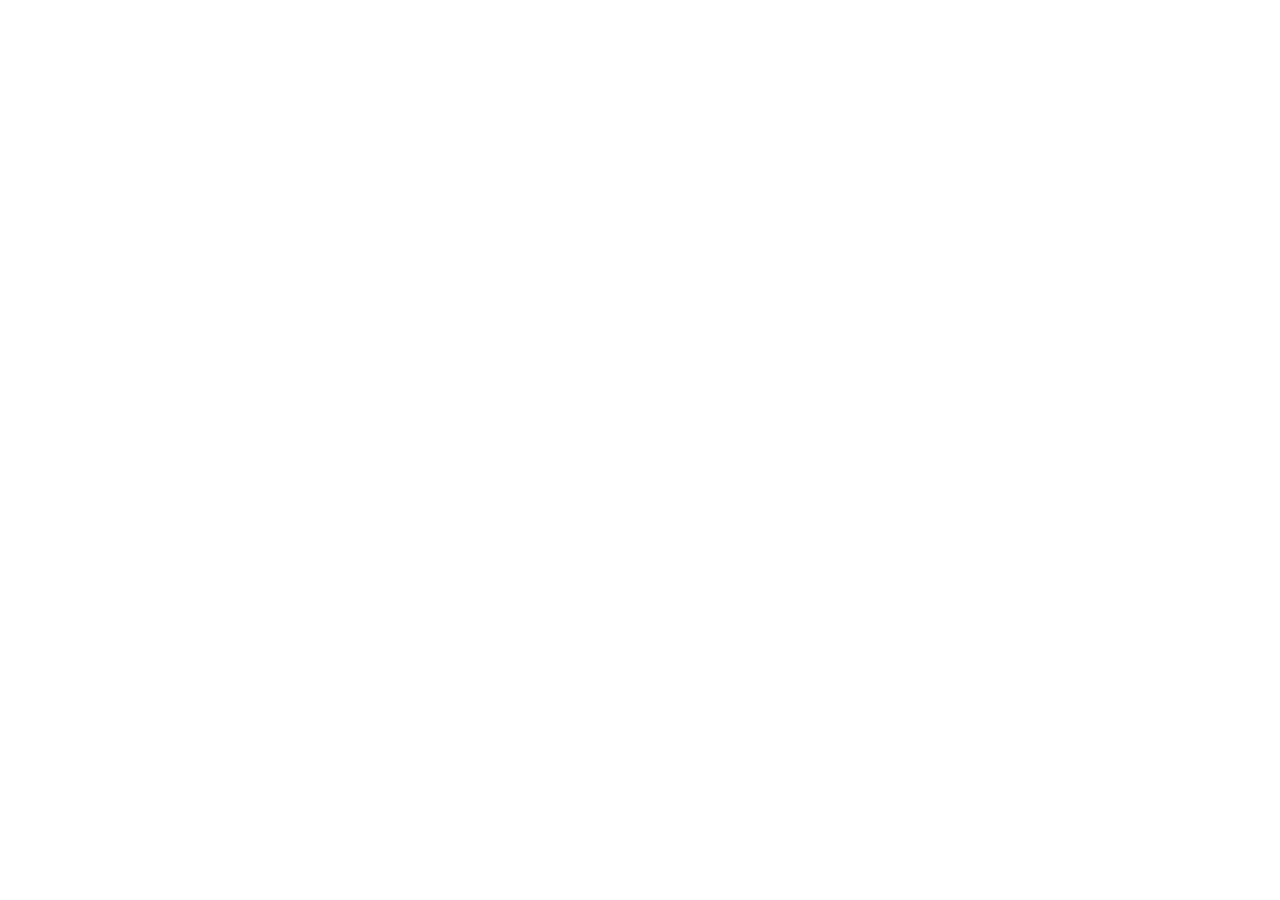
==== index.html @ 612d4a9c "first commit" ====
<!DOCTYPE html>
<html lang="en">
<head>
    <meta charset="UTF-8">
    <meta name="viewport" content="width=device-width, initial-scale=1.0">
    <title>Sample HTML Page</title>
    <link rel="stylesheet" href="styles.css">
</head>
</html>
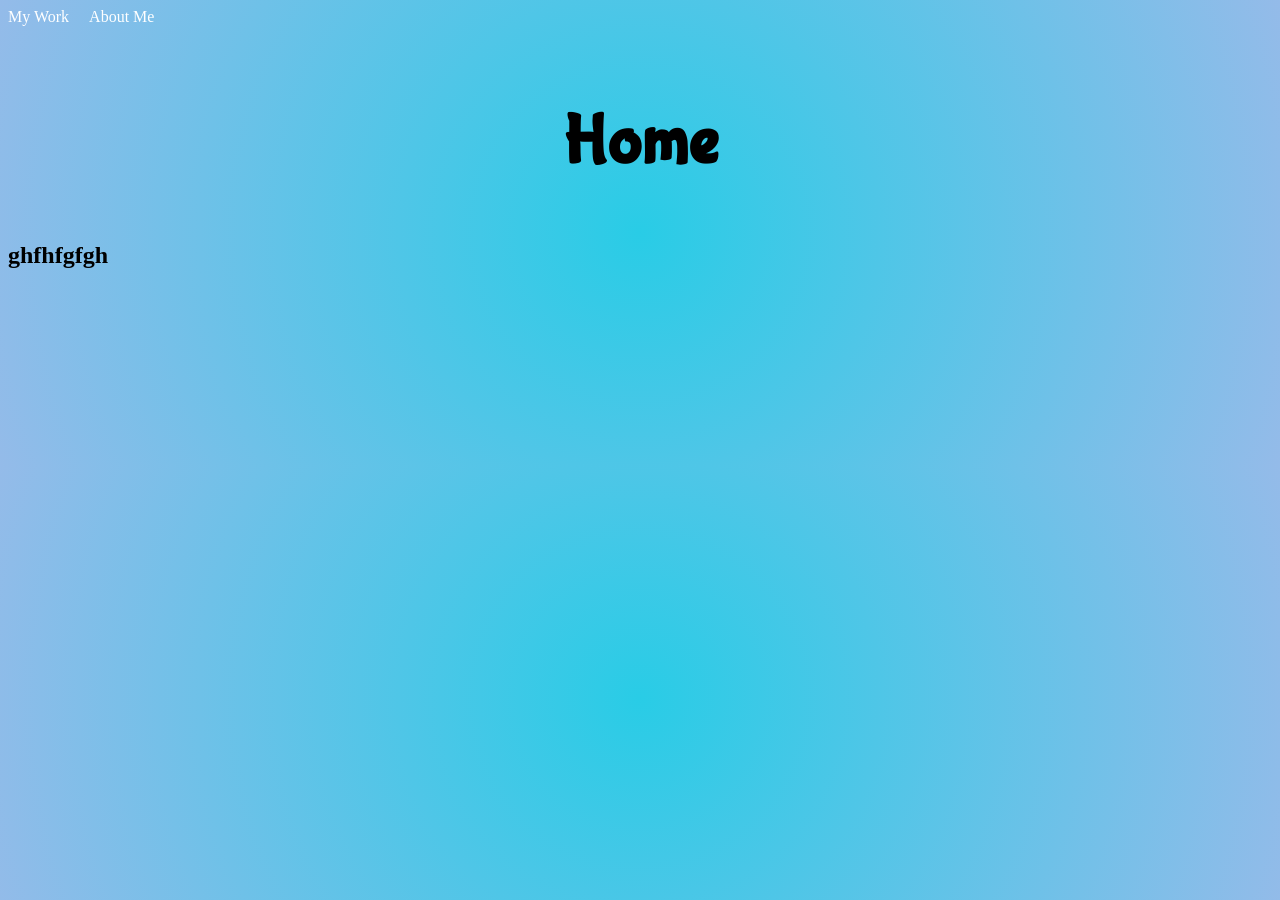
==== commit 7e16654f: "new things" ====
--- a/index.html
+++ b/index.html
@@ -3,7 +3,20 @@
 <head>
     <meta charset="UTF-8">
     <meta name="viewport" content="width=device-width, initial-scale=1.0">
-    <title>Sample HTML Page</title>
-    <link rel="stylesheet" href="styles.css">
+    <title>About Me</title>
+    <link rel="stylesheet" href="css/style.css">
+    <link rel="preconnect" href="https://fonts.googleapis.com">
+<link rel="preconnect" href="https://fonts.gstatic.com" crossorigin>
+<link href="https://fonts.googleapis.com/css2?family=Bebas+Neue&family=Bubblegum+Sans&display=swap" rel="stylesheet">
+
 </head>
+<nav class="navbar">
+    <ul class="nav-links">
+        <li><a href="work.html">My Work</a></li>
+        <li><a href="about.html">About Me</a></li>
+    </ul>
+<body>
+    <h1 class="intro">Home</h1>
+    <h1>ghfhfgfgh</h1>
+</body>
 </html>
--- a/css/style.css
+++ b/css/style.css
@@ -0,0 +1,72 @@
+body {
+background: radial-gradient(circle, rgba(41, 204, 230, 1) 0%, rgba(148, 187, 233, 1) 100%);
+height: 50vh;}
+
+.intro {
+  font-family: "Bubblegum Sans", sans-serif;
+  color: #000000;
+  text-align: center;
+  padding-top: 2vh;
+  font-size: 70px;
+  text-align: top;
+}
+
+
+.pacifico-regular {
+  font-family: "Pacifico", cursive;
+  font-weight: 400;
+  font-style: normal;
+  text-align: center;
+  font-size: 70px;
+}
+
+
+.caveat-regular {
+  font-family: "Caveat", cursive;
+  font-weight: 500;
+  font-style: normal;
+    text-align: center;
+    font-size: 70px;
+}
+
+
+.navbar {
+            background-color:rgba(41, 204, 230, 1) 0%, rgba(148, 187, 233, 1) 100%;
+            display: relative;
+            align-items: right;
+            justify-content: space-between;
+        }
+
+        .navbar .logo {
+            color: #fff;
+            font-size: 80vh;
+            font-weight: bold;
+            text-decoration: none;
+        }
+
+        .nav-links {
+            list-style: none;
+            display: flex;
+            gap: 20px;
+            margin: 0;
+            padding: 0;
+        }
+
+        .nav-links li a {
+            color: #fff;
+            text-decoration: none;
+            font-size: 16px;
+        }
+
+        .nav-links li a:hover {
+            text-decoration: underline;
+        }
+
+.list-container {
+    max-width: 400px;
+    margin: left;
+    background: #088095;
+    border-radius: 12px;
+    box-shadow: 0 10px 25px rgba(0, 0, 0, 0.08);
+    padding: 20px;
+  }
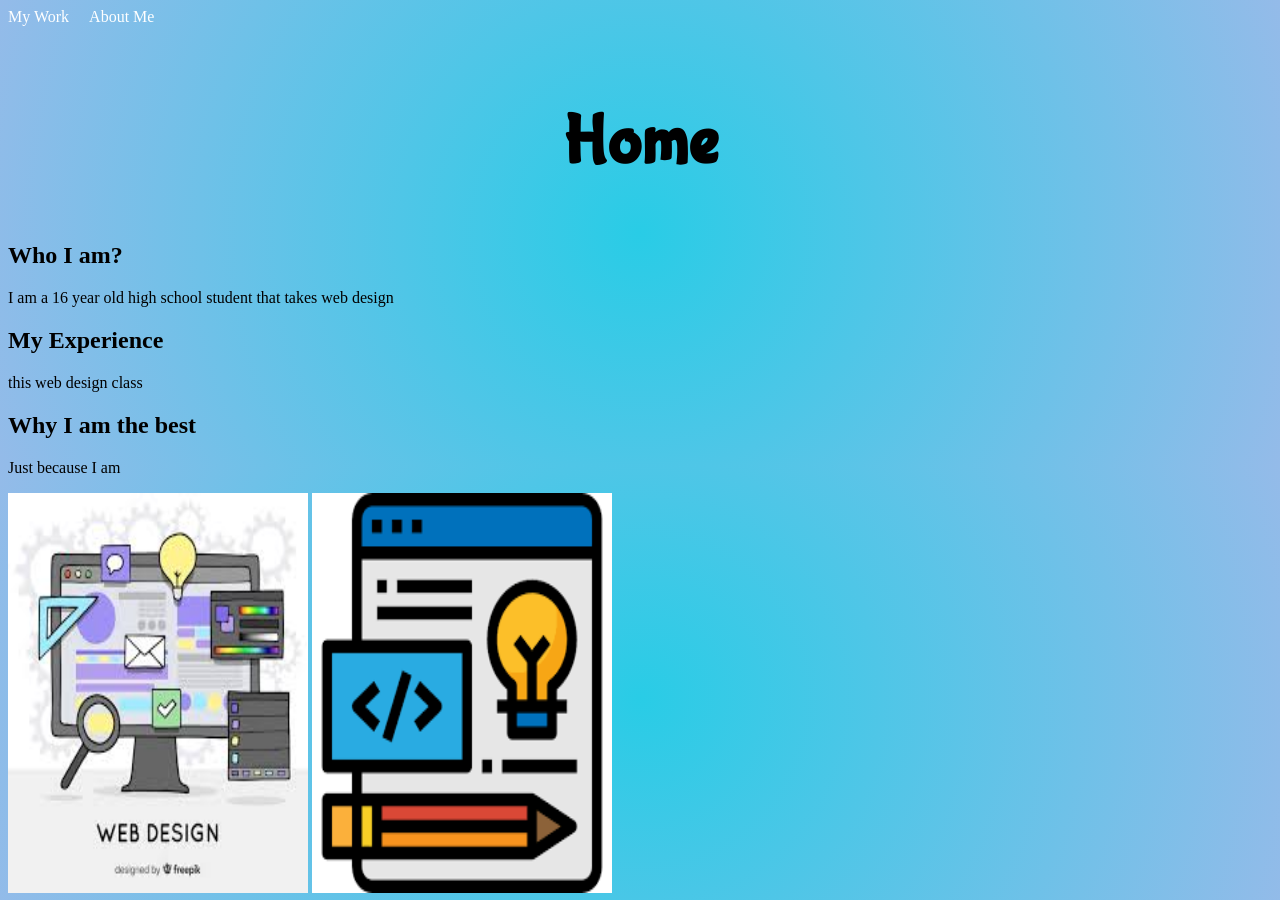
==== commit 1937e1fd: "few tweaks" ====
--- a/index.html
+++ b/index.html
@@ -17,6 +17,13 @@
     </ul>
 <body>
     <h1 class="intro">Home</h1>
-    <h1>ghfhfgfgh</h1>
+    <h1>Who I am?</h1>
+    <p>I am a 16 year old high school student that takes web design</p>
+    <h1>My Experience</h1>
+    <p>this web design class</p>
+    <h1> Why I am the best</h1>
+    <p>Just because I am</p>
+    <img class="pic" src="img/download.jpg" alt="home" width="300" height="400">
+    <img class="pics" src="img/images.png" alt="home" width="300" height="400">
 </body>
 </html>
--- a/css/style.css
+++ b/css/style.css
@@ -69,4 +69,27 @@
     border-radius: 12px;
     box-shadow: 0 10px 25px rgba(0, 0, 0, 0.08);
     padding: 20px;
-  }+  }
+
+.image-container {
+  display: flex;
+  justify-content: space-between;
+  align-items: center;
+  gap: 40px; 
+}
+
+.pic,
+.pics {
+  max-width: 45%; 
+}
+
+.about-container {
+  display: flex;
+  align-items: center; /* aligns text vertically */
+  gap: 20px; /* space between image and text */
+}
+
+.about-container img {
+  border-radius: 10px; /* optional, looks nice */
+}
+
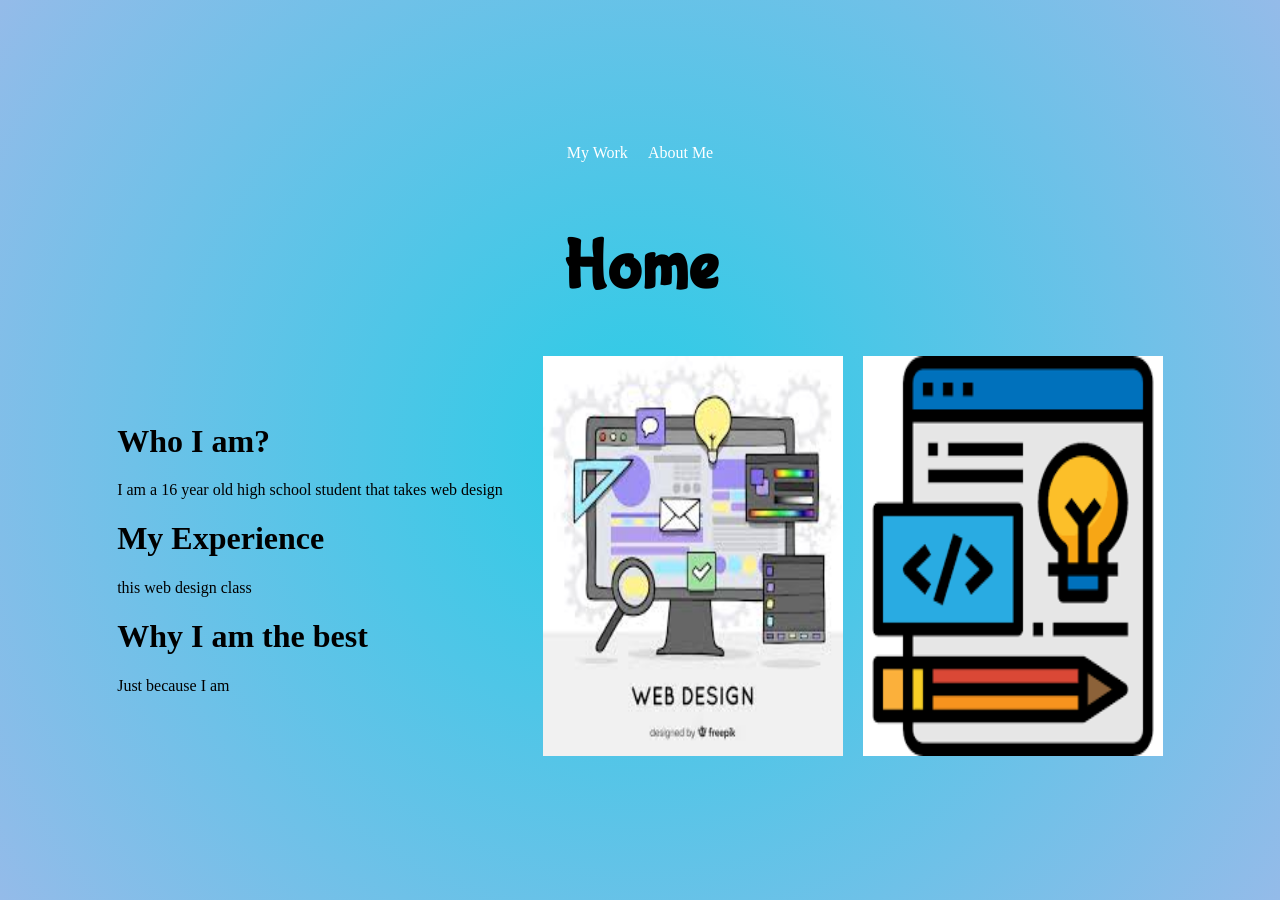
==== commit c056e6b4: "final edits" ====
--- a/index.html
+++ b/index.html
@@ -10,20 +10,29 @@
 <link href="https://fonts.googleapis.com/css2?family=Bebas+Neue&family=Bubblegum+Sans&display=swap" rel="stylesheet">
 
 </head>
-<nav class="navbar">
-    <ul class="nav-links">
-        <li><a href="work.html">My Work</a></li>
-        <li><a href="about.html">About Me</a></li>
-    </ul>
 <body>
+    <nav class="navbar">
+        <ul class="nav-links">
+            <li><a href="work.html">My Work</a></li>
+            <li><a href="about.html">About Me</a></li>
+        </ul>
+    </nav>
+
     <h1 class="intro">Home</h1>
+    <div class="content">
+        <div class="text">
     <h1>Who I am?</h1>
     <p>I am a 16 year old high school student that takes web design</p>
     <h1>My Experience</h1>
     <p>this web design class</p>
-    <h1> Why I am the best</h1>
+    <h1>Why I am the best</h1>
     <p>Just because I am</p>
-    <img class="pic" src="img/download.jpg" alt="home" width="300" height="400">
-    <img class="pics" src="img/images.png" alt="home" width="300" height="400">
+        </div>
+<div class="images">
+    <img src="img/download.jpg" alt="home" width="300" height="400">
+    <img src="img/images.png" alt="home" width="300" height="400">
+    </div>
+        </div>
 </body>
+
 </html>
--- a/css/style.css
+++ b/css/style.css
@@ -1,6 +1,12 @@
 body {
 background: radial-gradient(circle, rgba(41, 204, 230, 1) 0%, rgba(148, 187, 233, 1) 100%);
-height: 50vh;}
+  margin: 0;
+    min-height: 100vh;
+    display: flex;
+    flex-direction: column;
+    align-items: center; 
+    justify-content: center;}
+
 
 .intro {
   font-family: "Bubblegum Sans", sans-serif;
@@ -33,7 +39,7 @@
 .navbar {
             background-color:rgba(41, 204, 230, 1) 0%, rgba(148, 187, 233, 1) 100%;
             display: relative;
-            align-items: right;
+            align-items: left;
             justify-content: space-between;
         }
 
@@ -65,9 +71,9 @@
 .list-container {
     max-width: 400px;
     margin: left;
-    background: #088095;
+    background: #3ab4c9;
     border-radius: 12px;
-    box-shadow: 0 10px 25px rgba(0, 0, 0, 0.08);
+    box-shadow: 90px 10px 50px rgba(0, 0, 0, 0.08);
     padding: 20px;
   }
 
@@ -78,18 +84,25 @@
   gap: 40px; 
 }
 
-.pic,
-.pics {
-  max-width: 45%; 
+.images {
+    display: flex;
+    gap: 20px;         
 }
 
 .about-container {
   display: flex;
-  align-items: center; /* aligns text vertically */
-  gap: 20px; /* space between image and text */
+  align-items: center; 
+  gap: 20px; 
 }
 
 .about-container img {
-  border-radius: 10px; /* optional, looks nice */
+  border-radius: 10px; 
 }
 
+.content {
+    display: flex;
+    align-items: center;   
+    justify-content: center;
+    gap: 40px;             
+}
+
